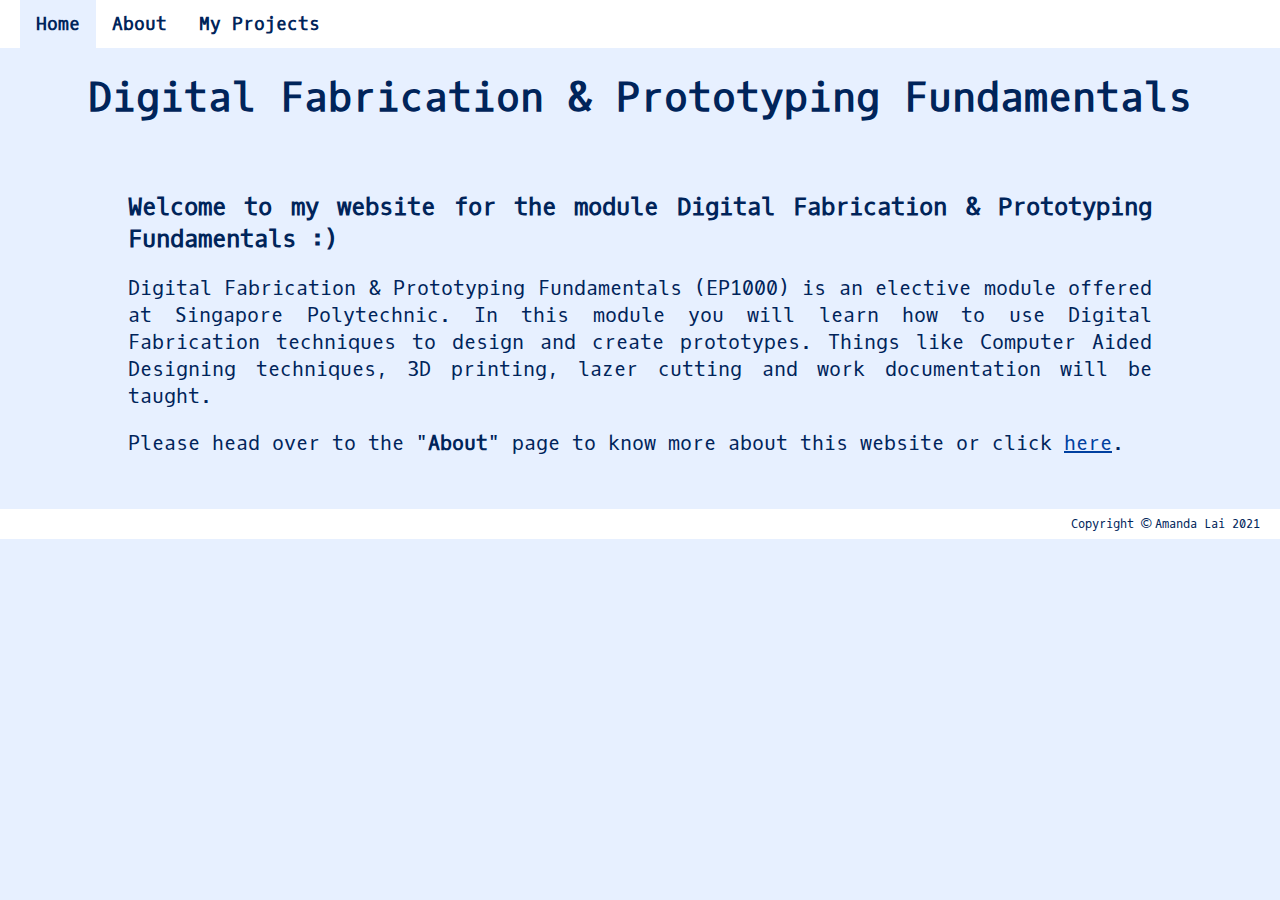
==== index.html @ 6c694d3d "update font" ====
<!DOCTYPE html>
<html>
  <head>
      <title>Amanda & EP1000</title>
      <link rel="stylesheet" href="style.css"/>
      <link rel="preconnect" href="https://fonts.gstatic.com">
      <link href="https://fonts.googleapis.com/css2?family=Oxygen+Mono&display=swap" rel="stylesheet">
  </head>
  <body>
    <header>
      <h1>Digital Fabrication & Prototyping Fundamentals</h1>
    </header>
    <div class="menu-bar">
      <ul>
        <li><a href="index.html" class="active">Home</a></li>
        <li><a href="about.html">About</a></li>
        <li><a href="projects.html">My Projects</a>
          <div class="sub-menu-1">
            <ul>
              <li><a href="safety.html">FabLab Safety</a></li>
              <li><a href="webdevelopment.html">Web Development</a></li>
              <li><a href="cad.html">Computer Aided Design</a></li>
            </ul>
          </div>
        </li>
      </ul>
    </div>
    <div id="home">
      <h2>Welcome to my website for the module Digital Fabrication & Prototyping Fundamentals :)</h2>
      <p>Digital Fabrication & Prototyping Fundamentals (EP1000) is an elective module offered at Singapore Polytechnic. In this module you will learn how to use Digital Fabrication techniques to design and create prototypes. Things like Computer Aided Designing techniques, 3D printing, lazer cutting and work documentation will be taught. </p>
      <p>Please head over to the "<b>About</b>" page to know more about this website or click <a href="about.html">here</a>.</p>
    </div>
  </body>
  <footer>
    <p>Copyright &copy; Amanda Lai 2021</p>
  </footer>
</html>
---- style.css ----
body{
  background-color: #E7F0FF;
  color: #00245A;
  margin: 0;
  padding-left: 0;
  font-family:'Oxygen Mono', monospace;
}

a{
  color: #0040A0;
}

h1{
  font-size: 40px;
  font-weight: bolder;
}

h3{
  font-size: 20px;
}

header{
  text-align: center;
  padding-top: 45px;
}

.menu-bar {
  background-color: #FFFFFF;
  position: fixed;
  top: 0;
  width: 100%;
  padding-left: 20px;
}

.menu-bar ul{
  list-style-type: none;
  font-size: 18px;
  overflow: hidden;
  line-height: 20px;
  margin: 0;
  padding: 0;
}

.menu-bar li{
  float: left;

}

.menu-bar li a{
  color: #00245A;
  display: block;
  text-align: center;
  padding: 14px 16px;
  text-decoration: none;
  font-weight: bold;
  margin: 0;
}

.menu-bar .active{
  background-color: #E7F0FF;
}

.menu-bar li a:hover{
  background-color: #CDE0FF;
  color: #00245A;
}

.sub-menu-1{
  display: none;
  clear: both;
  position: absolute;
}

.menu-bar ul li:hover .sub-menu-1{
  display: block;
  position: absolute;
  background-color: #FFFFFF;
  margin: 0;
  opacity: 90%;
  text-align: left;
}

.menu-bar ul li:hover .sub-menu-1 ul{
  display: block;
  position: absolute;
  list-style-type: none;
  font-size: 14px;
  overflow: hidden;
  line-height: 16px;
  margin: 0;
  padding: 0;
  background-color: #FFFFFF;
  border-left-style: none;
  border-right-style: none;
  border-top-style: none;
  border-bottom-style: solid;
  border-color: white;
  border-width: 4px;
}

.menu-bar ul li:hover .sub-menu-1 ul li{
  width: 200px;
  padding: 0;
  text-align: left;
}

.menu-bar ul li:hover .sub-menu-1 ul li a:hover{
  background-color: #CDE0FF;
  color: #00245A;
}


#home p{
  font-size: 20px;
}
#home h2{
  font-size: 24px;
  font-weight: bold;
}
#home{
  text-align: justify;
  width: 80%;
  margin-left: auto;
  margin-right: auto;
  padding: 20px 0px;
}



#aboutweb p{
  font-size: 18px;
}
#aboutweb{
  width: 80%;
  margin-left: auto;
  margin-right: auto;
  border-bottom: 5px solid white;
}
#biodata p{
  font-size: 18px;
}
#aboutme{
  width: 80%;
  margin-left: auto;
  margin-right: auto;
  padding: 30px 0px;

}
#selfie img{
  width: 20%;
  float: left;
  padding-left: 25px;
}
#biodata{
  width: 70%;
  float: right;
  margin-top: -10px;
}
#topics{
  clear: both;
  width: 40%;
  margin: auto;
  padding: 10px;
}
#topics p{
  font-size: 12px;
}

#safetyinfo{
  width: 80%;
  margin-left: auto;
  margin-right: auto;
}

#safetyattire{
  width: 70%;
  float: left;
}

#outfit img{
  width: 10%;
  float: left;
}

#outfit{
  margin-top: 35px;
}

#safetypractices{
  clear: both;
}

#cadintro{
  width: 80%;
  margin-left: auto;
  margin-right: auto;
}

#rastergraphics{
  width: 80%;
  margin-left: auto;
  margin-right: auto;
}
#picture-a, #picture-a img{
  width: 400px;
  float: left;
  text-align: center;
}
#picture-b, #picture-b img{
  width: 450px;
  float: left;
  margin-left: 20px;
  text-align: center;
}
#alpha-channel{
  clear: both;
  float: left;
  width: 40%;
}
#alpha-channel img{
  clear: both;
  float: left;
  width: 400px;
}
#free-select{
  float: left;
  width: 40%;
}
#free-select img{
  width: 50px;
}
#invert{
  float: left;
  width: 40%;
}
#invert img{
  width: 400px;
}
#clear{
  clear: both;
  float: left;
  width: 40%;
}
#clear img{
  width: 400px;
}
#transparent-background img{
  float: left;
  width: 500px;
}
#final-raster{
  padding-top: 10px;
  clear: both;
}
#final-raster img{
  width: 1024px;
}

footer{
  clear: both;
  background-color: #FFFFFF;
  color: #00245A;
  line-height: 30px;
  text-align: right;
  padding-right: 20px;
  font-size: 12px;
}
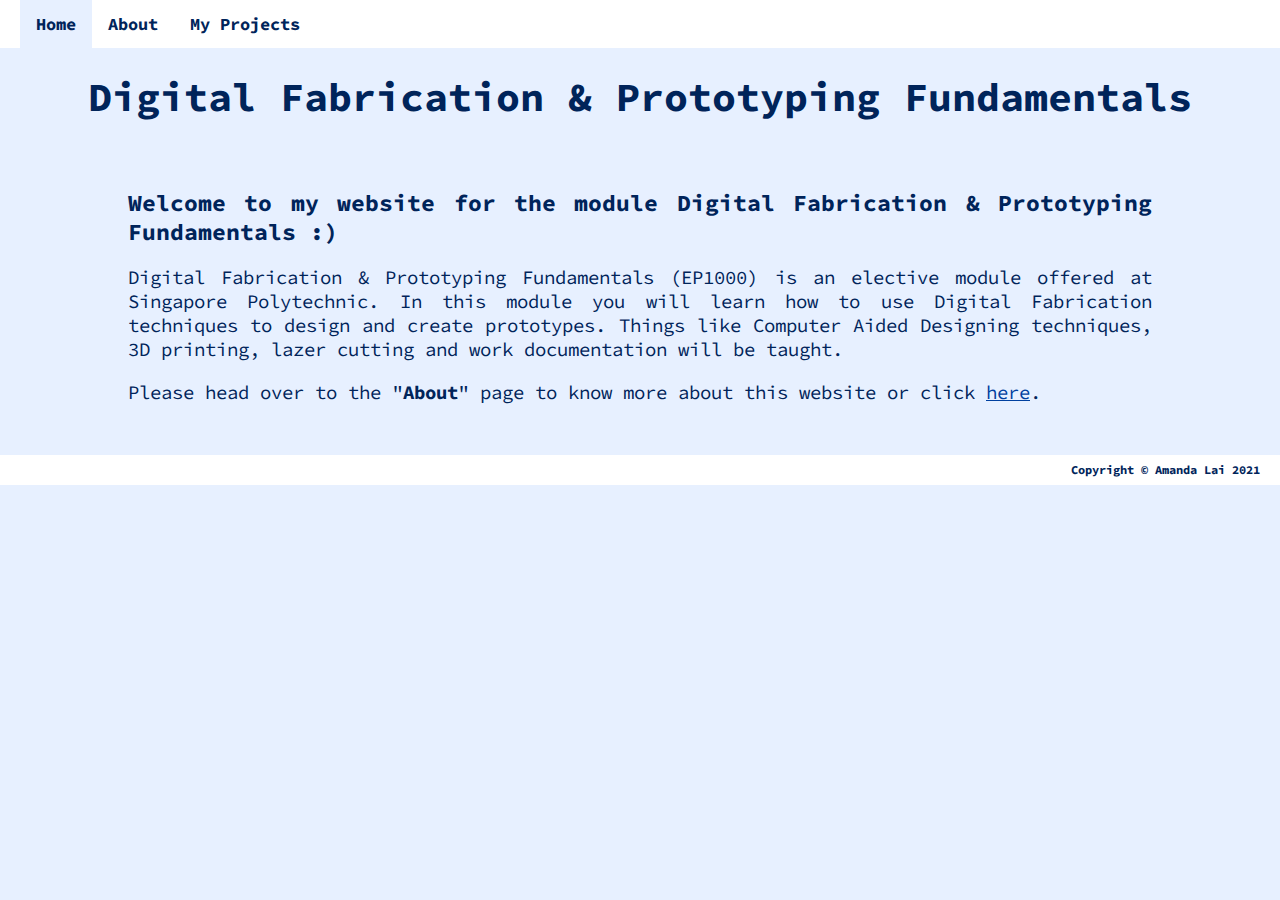
==== commit d007e5a7: "font update" ====
--- a/index.html
+++ b/index.html
@@ -4,7 +4,7 @@
       <title>Amanda & EP1000</title>
       <link rel="stylesheet" href="style.css"/>
       <link rel="preconnect" href="https://fonts.gstatic.com">
-      <link href="https://fonts.googleapis.com/css2?family=Oxygen+Mono&display=swap" rel="stylesheet">
+      <link href="https://fonts.googleapis.com/css2?family=Source+Code+Pro:ital,wght@0,400;0,700;1,400&display=swap" rel="stylesheet">
   </head>
   <body>
     <header>
--- a/style.css
+++ b/style.css
@@ -3,7 +3,7 @@
   color: #00245A;
   margin: 0;
   padding-left: 0;
-  font-family:'Oxygen Mono', monospace;
+  font-family: 'Source Code Pro', monospace;
 }
 
 a{
@@ -16,7 +16,7 @@
 }
 
 h3{
-  font-size: 20px;
+  font-size: 19px;
 }
 
 header{
@@ -34,7 +34,7 @@
 
 .menu-bar ul{
   list-style-type: none;
-  font-size: 18px;
+  font-size: 17px;
   overflow: hidden;
   line-height: 20px;
   margin: 0;
@@ -84,7 +84,7 @@
   display: block;
   position: absolute;
   list-style-type: none;
-  font-size: 14px;
+  font-size: 13px;
   overflow: hidden;
   line-height: 16px;
   margin: 0;
@@ -111,10 +111,10 @@
 
 
 #home p{
-  font-size: 20px;
+  font-size: 19px;
 }
 #home h2{
-  font-size: 24px;
+  font-size: 23px;
   font-weight: bold;
 }
 #home{
@@ -128,7 +128,7 @@
 
 
 #aboutweb p{
-  font-size: 18px;
+  font-size: 17px;
 }
 #aboutweb{
   width: 80%;
@@ -137,7 +137,7 @@
   border-bottom: 5px solid white;
 }
 #biodata p{
-  font-size: 18px;
+  font-size: 17px;
 }
 #aboutme{
   width: 80%;
@@ -200,6 +200,7 @@
   width: 80%;
   margin-left: auto;
   margin-right: auto;
+  font-size: 17px;
 }
 #picture-a, #picture-a img{
   width: 400px;
@@ -220,21 +221,23 @@
 #alpha-channel img{
   clear: both;
   float: left;
-  width: 400px;
+  width: 100%;
 }
 #free-select{
   float: left;
   width: 40%;
+  padding-left: 40px;
 }
 #free-select img{
-  width: 50px;
+  width: 15%;
 }
 #invert{
   float: left;
   width: 40%;
+  padding-left: 40px;
 }
 #invert img{
-  width: 400px;
+  width: 100%;
 }
 #clear{
   clear: both;
@@ -242,11 +245,15 @@
   width: 40%;
 }
 #clear img{
-  width: 400px;
-}
+  width: 100%;
+}
+#transparent-background{
+  float: left;
+  width: 60%;
+}
+
 #transparent-background img{
-  float: left;
-  width: 500px;
+  width: 100%;
 }
 #final-raster{
   padding-top: 10px;
@@ -264,4 +271,5 @@
   text-align: right;
   padding-right: 20px;
   font-size: 12px;
-}
+  font-weight: bold;
+}
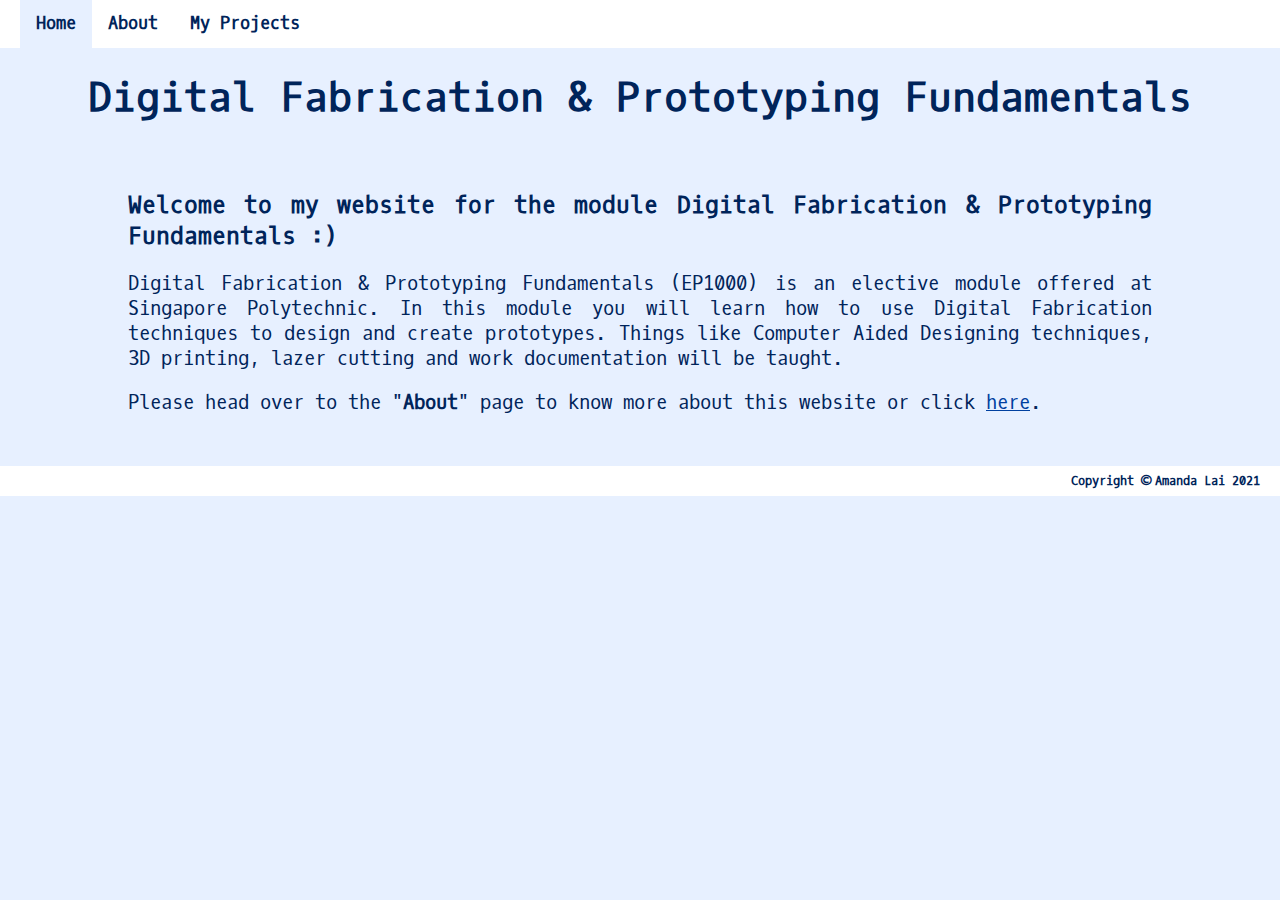
==== commit 0e03a33d: "Revert "font update"" ====
--- a/index.html
+++ b/index.html
@@ -4,7 +4,7 @@
       <title>Amanda & EP1000</title>
       <link rel="stylesheet" href="style.css"/>
       <link rel="preconnect" href="https://fonts.gstatic.com">
-      <link href="https://fonts.googleapis.com/css2?family=Source+Code+Pro:ital,wght@0,400;0,700;1,400&display=swap" rel="stylesheet">
+      <link href="https://fonts.googleapis.com/css2?family=Oxygen+Mono&display=swap" rel="stylesheet">
   </head>
   <body>
     <header>
--- a/style.css
+++ b/style.css
@@ -3,7 +3,7 @@
   color: #00245A;
   margin: 0;
   padding-left: 0;
-  font-family: 'Source Code Pro', monospace;
+  font-family:'Oxygen Mono', monospace;
 }
 
 a{
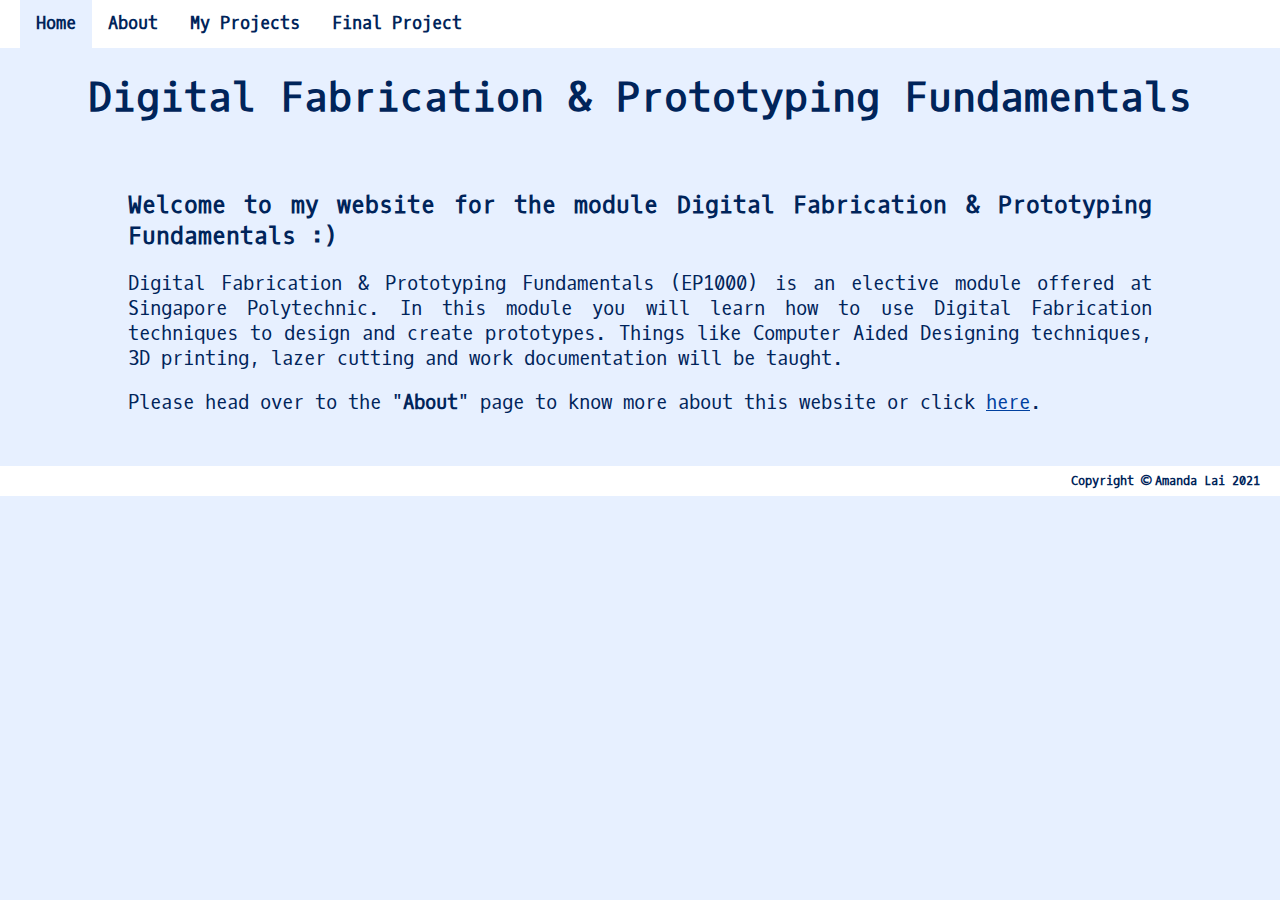
==== commit 640ed1c6: "update navigation" ====
--- a/index.html
+++ b/index.html
@@ -23,6 +23,7 @@
             </ul>
           </div>
         </li>
+        <li><a href="finalproject.html">Final Project</a></li>
       </ul>
     </div>
     <div id="home">
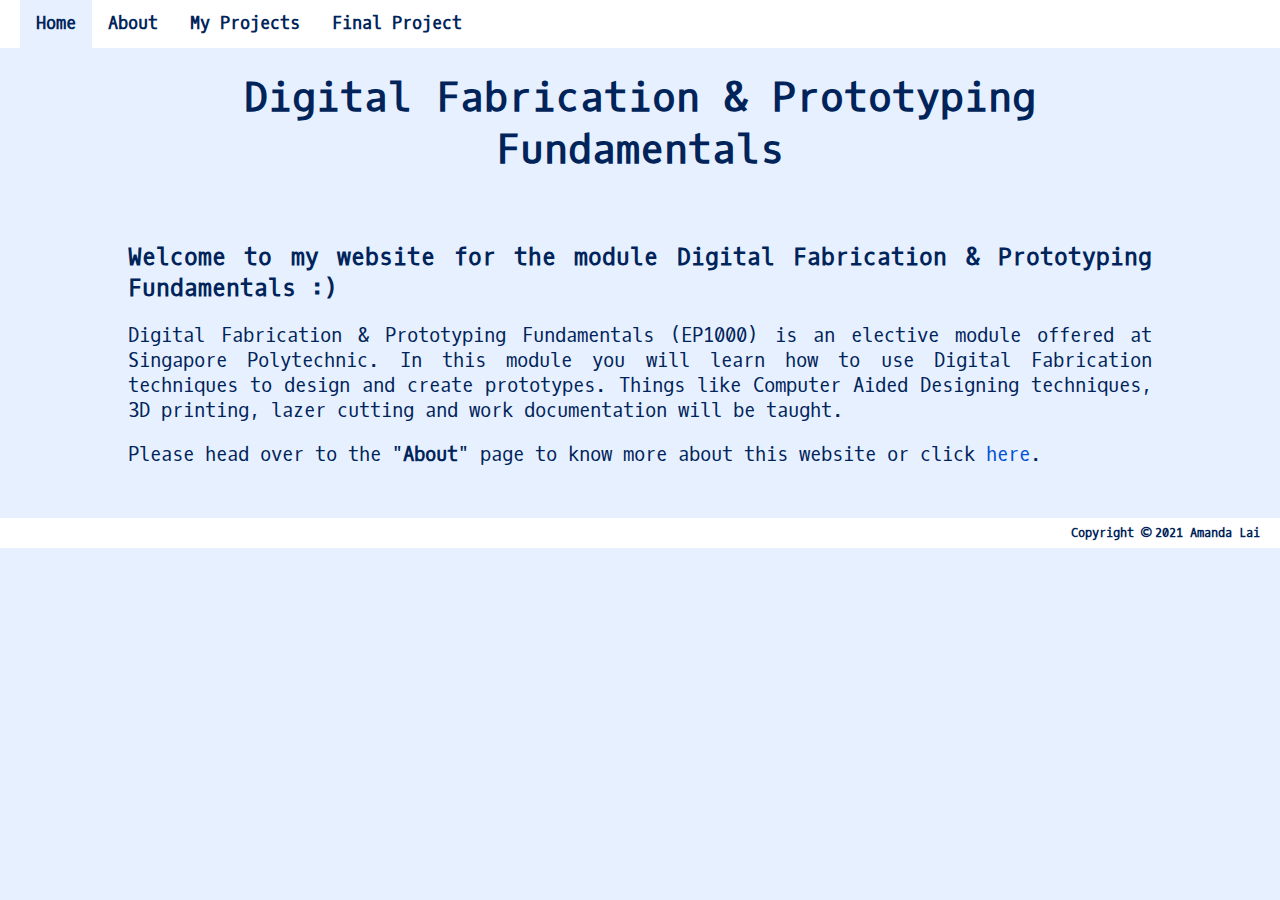
==== commit bd592835: "footer and web template update" ====
--- a/index.html
+++ b/index.html
@@ -33,6 +33,6 @@
     </div>
   </body>
   <footer>
-    <p>Copyright &copy; Amanda Lai 2021</p>
+    <p>Copyright &copy; 2021 Amanda Lai</p>
   </footer>
 </html>
--- a/style.css
+++ b/style.css
@@ -7,12 +7,16 @@
 }
 
 a{
-  color: #0040A0;
+  color: #004FD5;
+  text-decoration: none;
 }
 
 h1{
   font-size: 40px;
   font-weight: bolder;
+  max-width: 80%;
+  margin-left: auto;
+  margin-right: auto;
 }
 
 h3{
@@ -30,6 +34,7 @@
   top: 0;
   width: 100%;
   padding-left: 20px;
+  z-index: 10;
 }
 
 .menu-bar ul{
@@ -263,6 +268,51 @@
   width: 1024px;
 }
 
+#projects{
+  width: 90%;
+  margin-left: auto;
+  margin-right: auto;
+}
+#projects table,th,td{
+  border: 2px solid #00245A;
+  border-collapse: collapse;
+}
+#projects th,td{
+  padding: 15px;
+  font-size: 16px;
+}
+#projects th{
+  text-align: left;
+  font-size: 18px;
+  background-color: #00245A;
+  color: #fff;
+}
+#projects table{
+  border-spacing: 5px;
+  width: 80%;
+  margin-left: auto;
+  margin-right: auto;
+}
+#projects caption{
+  font-weight: bold;
+  font-size: 20px;
+  padding-bottom: 5px;
+}
+
+#web-intro{
+  width: 80%;
+  margin-left: auto;
+  margin-right: auto;
+}
+#web-template img{
+  width: 100%;
+}
+
+
+
+
+
+
 footer{
   clear: both;
   background-color: #FFFFFF;
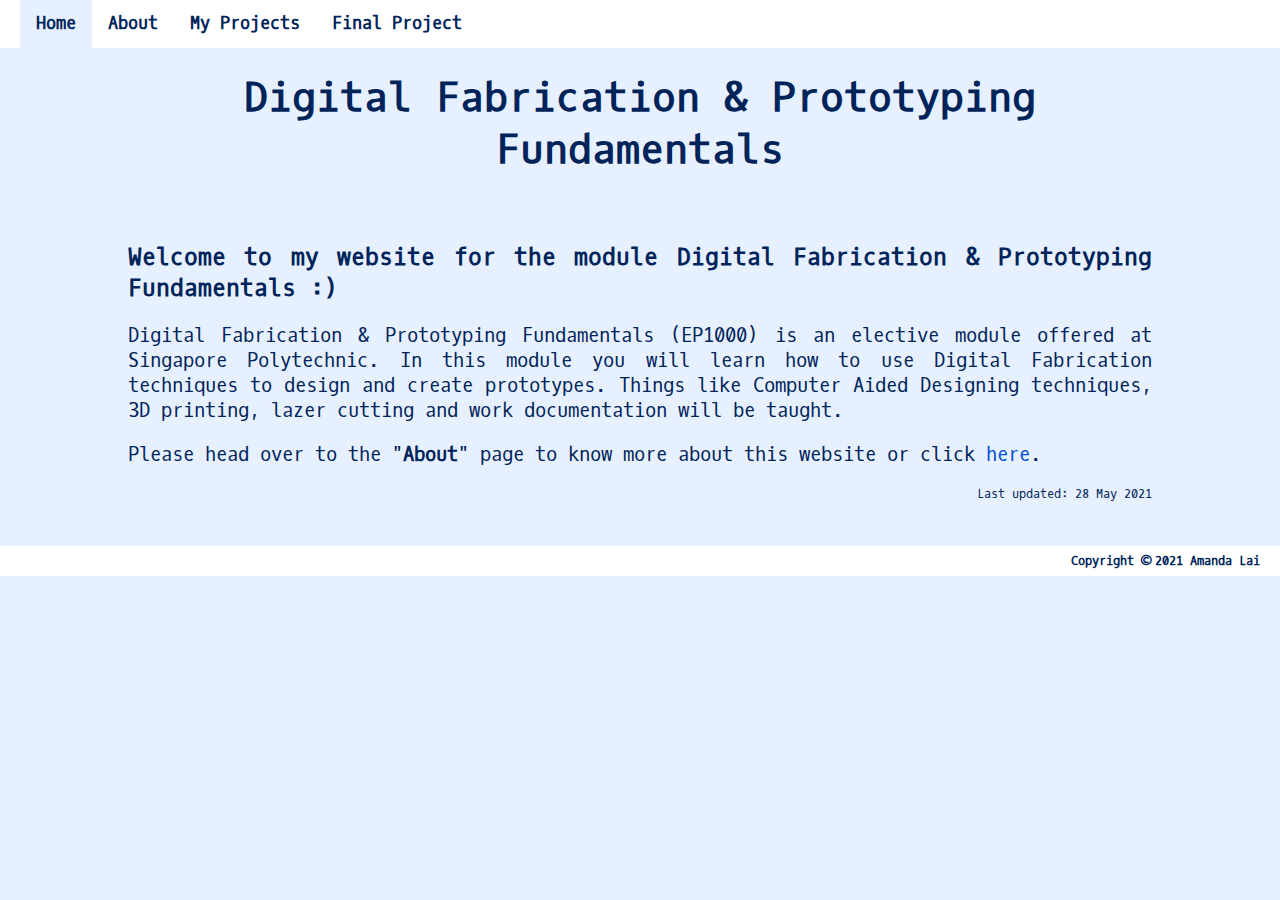
==== commit 4ab4362e: "cad update" ====
--- a/index.html
+++ b/index.html
@@ -30,6 +30,7 @@
       <h2>Welcome to my website for the module Digital Fabrication & Prototyping Fundamentals :)</h2>
       <p>Digital Fabrication & Prototyping Fundamentals (EP1000) is an elective module offered at Singapore Polytechnic. In this module you will learn how to use Digital Fabrication techniques to design and create prototypes. Things like Computer Aided Designing techniques, 3D printing, lazer cutting and work documentation will be taught. </p>
       <p>Please head over to the "<b>About</b>" page to know more about this website or click <a href="about.html">here</a>.</p>
+      <p style="text-align: right; font-size: 12px;">Last updated: 28 May 2021</p>
     </div>
   </body>
   <footer>
--- a/style.css
+++ b/style.css
@@ -36,7 +36,6 @@
   padding-left: 20px;
   z-index: 10;
 }
-
 .menu-bar ul{
   list-style-type: none;
   font-size: 17px;
@@ -45,12 +44,9 @@
   margin: 0;
   padding: 0;
 }
-
 .menu-bar li{
   float: left;
-
-}
-
+}
 .menu-bar li a{
   color: #00245A;
   display: block;
@@ -60,22 +56,18 @@
   font-weight: bold;
   margin: 0;
 }
-
 .menu-bar .active{
   background-color: #E7F0FF;
 }
-
 .menu-bar li a:hover{
   background-color: #CDE0FF;
   color: #00245A;
 }
-
 .sub-menu-1{
   display: none;
   clear: both;
   position: absolute;
 }
-
 .menu-bar ul li:hover .sub-menu-1{
   display: block;
   position: absolute;
@@ -84,7 +76,6 @@
   opacity: 90%;
   text-align: left;
 }
-
 .menu-bar ul li:hover .sub-menu-1 ul{
   display: block;
   position: absolute;
@@ -102,13 +93,11 @@
   border-color: white;
   border-width: 4px;
 }
-
 .menu-bar ul li:hover .sub-menu-1 ul li{
   width: 200px;
   padding: 0;
   text-align: left;
 }
-
 .menu-bar ul li:hover .sub-menu-1 ul li a:hover{
   background-color: #CDE0FF;
   color: #00245A;
@@ -130,8 +119,6 @@
   padding: 20px 0px;
 }
 
-
-
 #aboutweb p{
   font-size: 17px;
 }
@@ -149,7 +136,6 @@
   margin-left: auto;
   margin-right: auto;
   padding: 30px 0px;
-
 }
 #selfie img{
   width: 20%;
@@ -200,8 +186,8 @@
   margin-left: auto;
   margin-right: auto;
 }
-
 #rastergraphics{
+  padding-top: 20px;
   width: 80%;
   margin-left: auto;
   margin-right: auto;
@@ -210,12 +196,12 @@
 #picture-a, #picture-a img{
   width: 400px;
   float: left;
+  margin-right: 20px;
   text-align: center;
 }
 #picture-b, #picture-b img{
   width: 450px;
   float: left;
-  margin-left: 20px;
   text-align: center;
 }
 #alpha-channel{
@@ -226,7 +212,7 @@
 #alpha-channel img{
   clear: both;
   float: left;
-  width: 100%;
+  width: 80%;
 }
 #free-select{
   float: left;
@@ -234,7 +220,7 @@
   padding-left: 40px;
 }
 #free-select img{
-  width: 15%;
+  width: 10%;
 }
 #invert{
   float: left;
@@ -242,7 +228,7 @@
   padding-left: 40px;
 }
 #invert img{
-  width: 100%;
+  width: 80%;
 }
 #clear{
   clear: both;
@@ -250,7 +236,7 @@
   width: 40%;
 }
 #clear img{
-  width: 100%;
+  width: 70%;
 }
 #transparent-background{
   float: left;
@@ -303,12 +289,165 @@
   width: 80%;
   margin-left: auto;
   margin-right: auto;
+  font-size: 17px;
 }
 #web-template img{
-  width: 100%;
-}
-
-
+  width: 70%;
+  margin-left: 15%;
+  margin-right: 15%;
+}
+#web-process{
+  width: 80%;
+  margin-left: auto;
+  margin-right: auto;
+  font-size: 17px;
+}
+[alt="about.html Content"]{
+  width: 80%;
+  margin-left: 10%;
+  margin-right: 10%;
+}
+[alt="CSS for About page (1)"] {
+  width: 30%;
+  float: left;
+  margin-left: 20%;
+}
+[alt="CSS for About page (2)"] {
+  width: 30%;
+  float: left;
+  margin-right: 20%;
+}
+#web-nav{
+  clear: both;
+  padding-top: 20px;
+  width: 80%;
+  margin-left: auto;
+  margin-right: auto;
+  font-size: 17px;
+}
+[alt="Navigation Bar HTML"] {
+  width: 60%;
+  margin-left: 20%;
+  margin-right: 20%;
+}
+[alt="Basic Navigation Bar CSS"] {
+  width: 20%;
+  margin-left: 25%;
+  float: left;
+}
+[alt="DropDown Navigation Bar CSS"] {
+  width: 30%;
+  margin-right: 25%;
+  float: left;
+}
+#GitHub{
+  padding-top: 20px;
+  clear: both;
+  width: 80%;
+  margin-left: auto;
+  margin-right: auto;
+  font-size: 17px;
+}
+[alt="Create Repository"], [alt="Publish Repository"]{
+  width: 20%;
+}
+[alt="Commit to Main"], [alt="GitHub pages"]{
+  width: 70%;
+  margin-left: 15%;
+  margin-right: 15%;
+}
+#web-extra{
+  clear: both;
+  padding-top: 20px;
+  width: 80%;
+  margin-left: auto;
+  margin-right: auto;
+  font-size: 17px;
+}
+[alt="Timeline HTMl"]{
+  width: 70%;
+  margin-left: 15%;
+  margin-right: 15%;
+}
+[alt="Timeline CSS (1)"],[alt="Timeline CSS (2)"]{
+  width: 20%;
+  float: left;
+}
+[alt="Timeline CSS (3)"]{
+  width: 25%;
+  float: left;
+}
+[alt="Timeline CSS (4)"]{
+  width: 35%;
+  float: left;
+}
+#vectorgraphics, #sketching-2d, #modelling-3d, #cad-nametag, #cad-lego, #cad-cubes, #cad-mug, #cad-nut, #cad-chess{
+  clear: both;
+  width: 80%;
+  margin-left: auto;
+  margin-right: auto;
+  font-size: 17px;
+  padding-top: 20px;
+  text-align: justify;
+}
+[alt="Dog Picture"], [alt="Bezier lines"], [alt="Path example"]{
+  width: 30%;
+}
+[alt="Bezier tool"],[alt="Edit path tool"]{
+  height: 25px;
+}
+[alt="Dog vector image"]{
+  width: 30%;
+  float: left;
+  margin-left: 10%;
+}
+[alt="Greyscale dog vector image"]{
+  float: left;
+  width: 30%;
+  margin-left: 10%;
+}
+[alt="Sketch Exercise 1"],[alt="Single Cube"]{
+  width: 20%;
+  margin-left: 40%;
+  margin-right: 40%;
+}
+[alt="Sketch Exercise 2"]{
+  width: 60%;
+  margin-left: 20%;
+  margin-right: 20%;
+}
+[alt="Name Tag"],[alt="Name Tag step 1"],[alt="Name Tag step 2"],[alt="Name Tag step 3"]{
+  width: 50%;
+  margin-left: 25%;
+  margin-right: 25%;
+}
+[alt="Lego Brick"],[alt="Cubes"],[alt="Hex Nut step 1"]{
+  float: left;
+  width: 30%;
+  margin-left: 20%;
+}
+[alt="Lego Brick Bottom"],[alt="Cubes Bottom"],[alt="Hex Nut step 2"]{
+  float: left;
+  width: 30%;
+}
+#mug-1{
+  clear: both;
+  float: left;
+  width: 30%;
+}
+#mug-2{
+  float: left;
+  width: 50%;
+  margin-left: 10%;
+}
+[alt="Mug step 1"],[alt="Mug step 2"]{
+  width: 70%;
+}
+[alt="Hex nut step 3"],[alt="Chess Piece Canvas"]{
+  width: 30%;
+  margin-left: 35%;
+  margin-right: 35%;
+}
 
 
 
